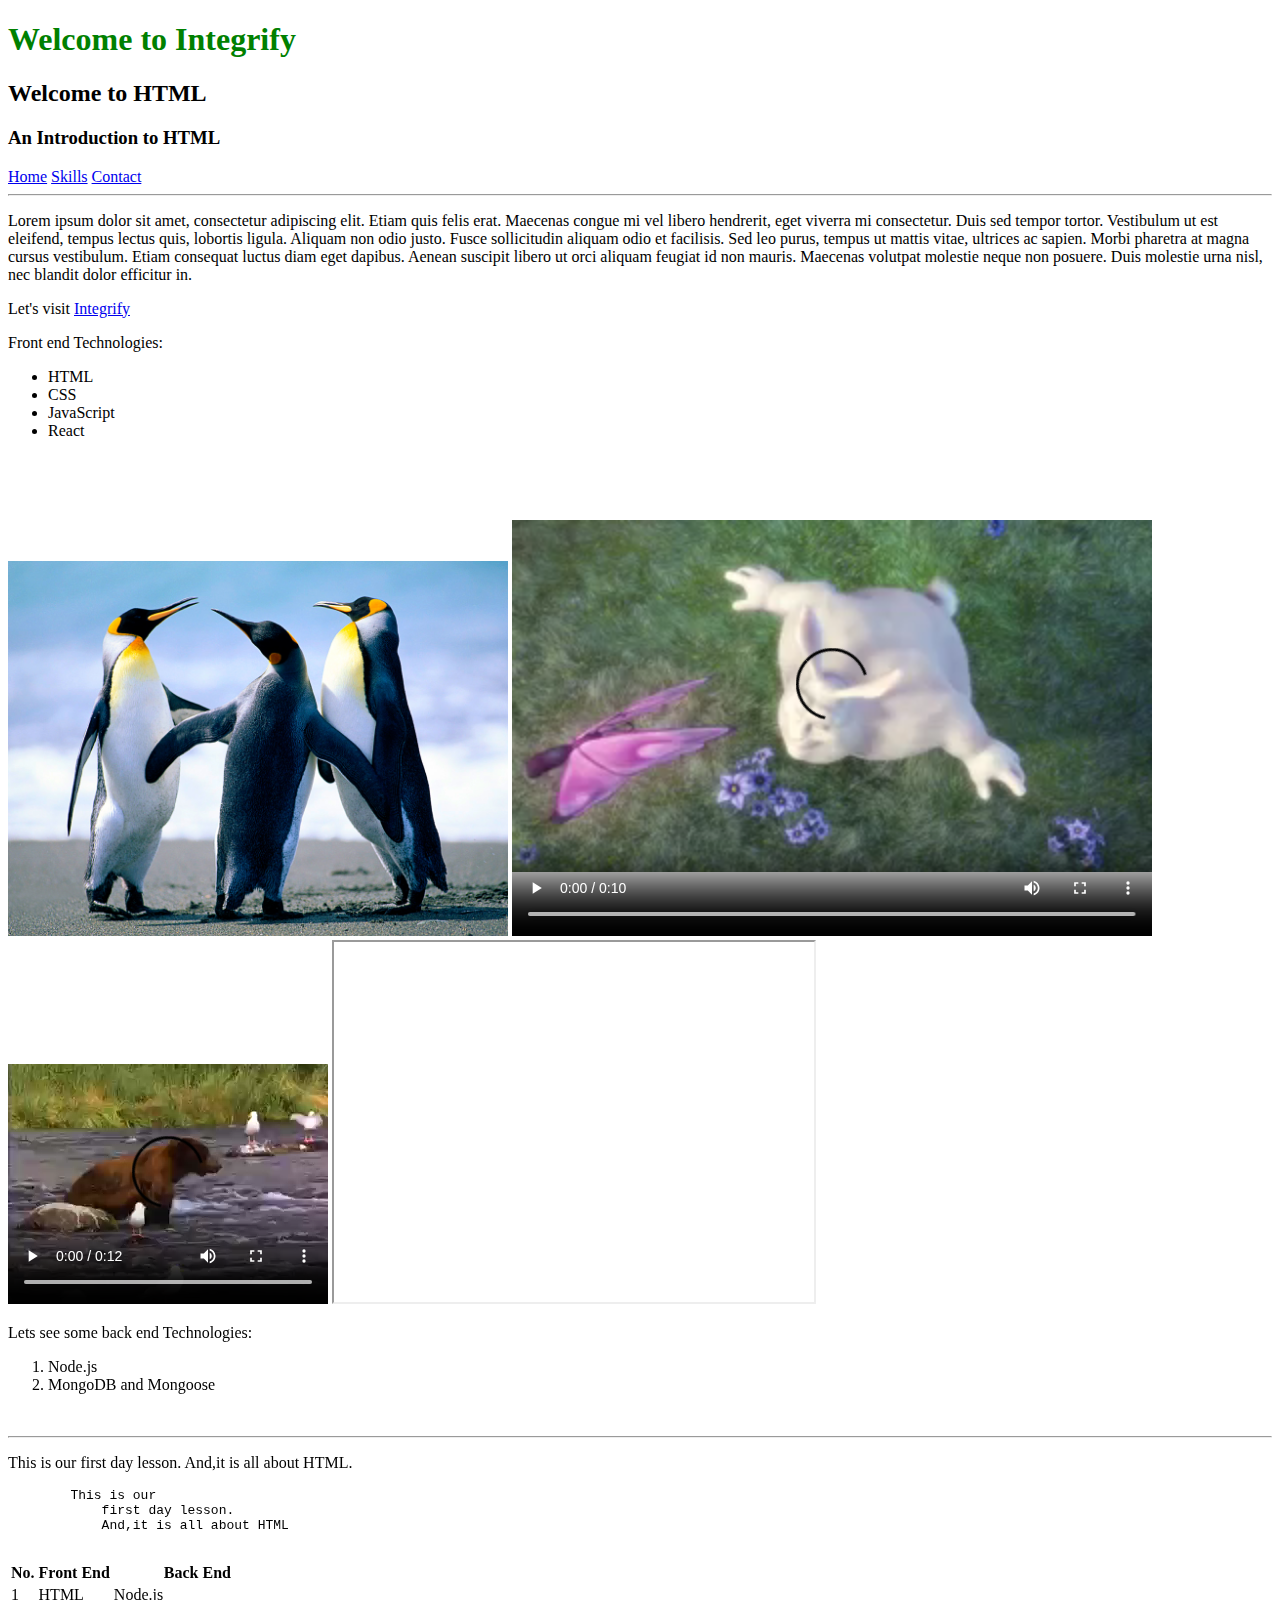
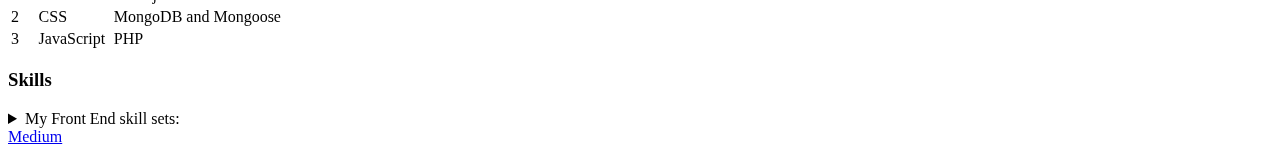
==== index.html @ d7bcf759 "first commit" ====
<!-- This is our first lesson in Integrify
and it is all about HTML
This is an HTML Element
-->
<!DOCTYPE html>
<html lang="en-us">
    <head>
        <meta charset="UTF-8">
        <title>Introduction HTML</title>
        <link rel="stylesheet" href="./css/style.css">
        <link rel="stylesheet" href="https://use.fontawesome.com/releases/v5.2.0/css/all.css" integrity="sha384-hWVjflwFxL6sNzntih27bfxkr27PmbbK/iSvJ+a4+0owXq79v+lsFkW54bOGbiDQ" crossorigin="anonymous">
    </head>
    <body>
        <header id="goup">
                <h1 id="first-head" class="title">Welcome to Integrify</h1>
                <h2 class="title">Welcome to HTML</h2>
                <h3 class="title">An Introduction to HTML</h3>
                <nav>
                    <a href="./index.html">Home</a>
                    <a href="./html/skills.html">Skills</a>
                    <a href="./html/contact.html">Contact</a>
                </nav>

        </header>
        <hr />
       <a href="#godown"><i class="fas fa-arrow-down"></i></a>
        <p>Lorem ipsum dolor sit amet, consectetur adipiscing elit. Etiam quis felis erat. Maecenas congue mi vel libero hendrerit, eget viverra mi consectetur. Duis sed tempor tortor. Vestibulum ut est eleifend, tempus lectus quis, lobortis ligula. Aliquam non odio justo. Fusce sollicitudin aliquam odio et facilisis. Sed leo purus, tempus ut mattis vitae, ultrices ac sapien. Morbi pharetra at magna cursus vestibulum. Etiam consequat luctus diam eget dapibus. Aenean suscipit libero ut orci aliquam feugiat id non mauris. Maecenas volutpat molestie neque non posuere. Duis molestie urna nisl, nec blandit dolor efficitur in.
        </p>
        <p>Let's visit <a href="http://www.integrify.fi/" target="_blank">Integrify</a></p>
        
    <p>Front end Technologies:</p>
        <ul>
            <li>HTML</li>
            <li>CSS</li>
            <li>JavaScript</li>
            <li>React</li>

        </ul>
<!--This how to display img in HTML-->
        <img src="./assets/images/penguins.jpg" alt="Penguin" width="500"/>
        <video width="640" height="480" controls autoplay>
            <source src="./assets/videos/rabit.mp4" type="video/mp4">
        </video>

        <video width="320" height="240" controls autoplay>
            <source src="./assets/videos/bear.mp4" type="video/mp4">
        </video>

        <iframe 
        width="480" 
        height="360" 
        src="https://www.youtube.com/embed/Nc16qeGBtMU"
        allow="autoplay; encrypted-media"
        allowfullscreen></iframe>

    <p>Lets see some back end Technologies:</p>
    <ol>
        <li>Node.js</li>
        <li>MongoDB and Mongoose</li>
    </ol>

<br />
<hr />

<p>This is our 
        first day lesson.
        And,it is all about HTML.
    </p>

    
    <pre>
        This is our 
            first day lesson.
            And,it is all about HTML 
        </pre>

    <table>
        <thead>
            <tr>
                <th>No.</th>
                <th>Front End</th>
                <th>Back End</th>
            </tr>
        </thead>
        <tbody>
            <tr>
                <td>1</td>
                <td>HTML</td>
                <td>Node.js</td>
            </tr>
            <tr>
                <td>2</td>
                <td>CSS</td>
                <td>MongoDB and Mongoose</td>
            </tr>
            <tr>
                <td>3</td>
                <td>JavaScript</td>
                <td>PHP</td>
            </tr>

        </tbody>

    </table>

<h3 id="godown">Skills</h3>
    <details>
        <summary>
            My Front End skill sets:
        </summary>
        <ul>
            <li>HTML</li>
            <li>CSS</li>
            <li>JavaScript</li>
        </ul>
        
    </details>
<a href="#goup"><i class="fas fa-arrow-up"></i></a>
<footer>
        <nav>
                <a href=""><i class="fab fa-facebook-f"></i></a>
                <a href="#"><i class="fab fa-github"></i></a>
                <a href="#"><i class="fab fa-linkedin"></i></a>
                <a href="https://medium.com/">Medium</a>
            </nav>
            
</footer>
    </body>

</html>
---- css/style.css ----
h1{
    color:green;
}
.fa-facebook{
    font-size: 50px;
    color:#3b5998;
}
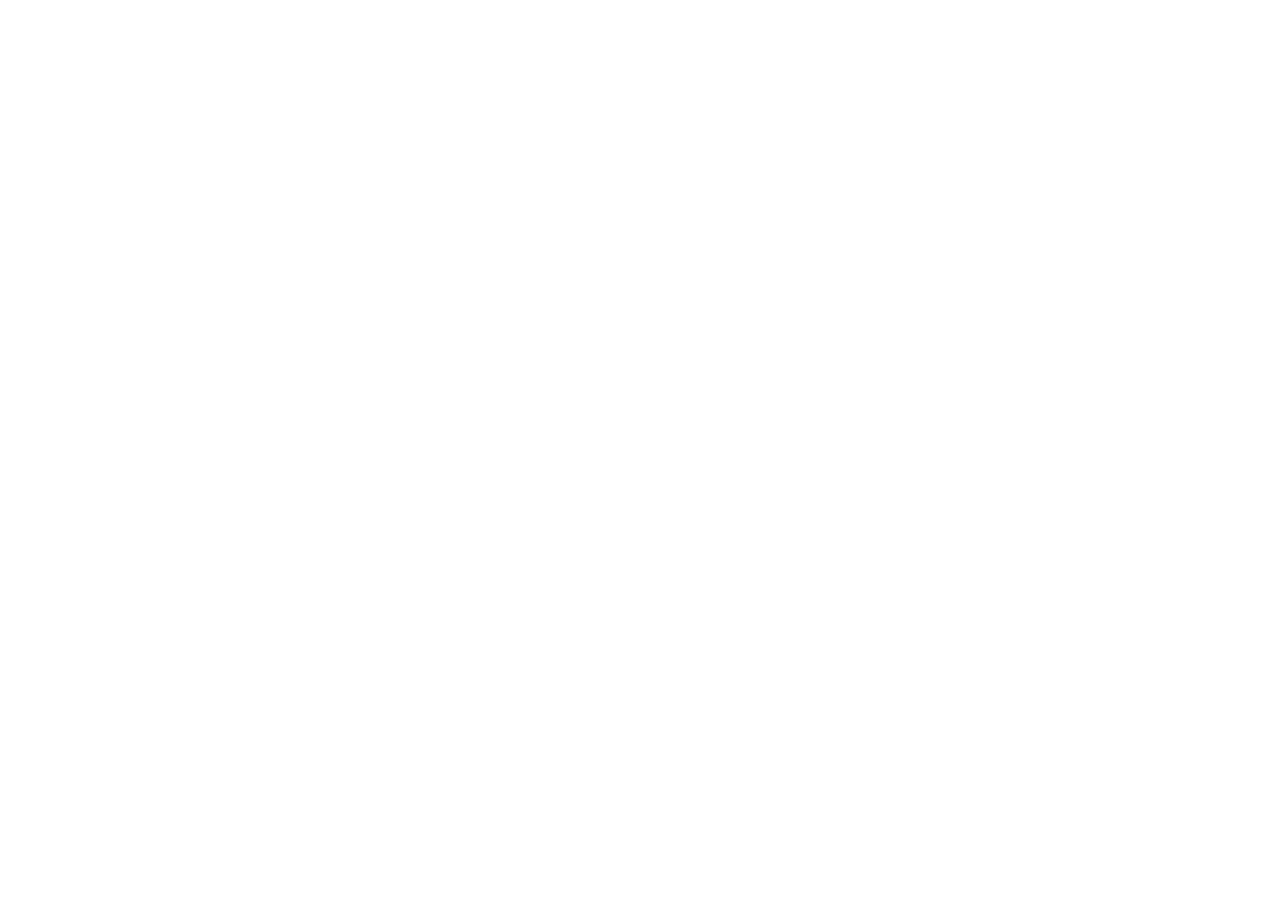
==== commit 92710c03: "project inital setup- created folder structure" ====
--- a/index.html
+++ b/index.html
@@ -1,130 +1,13 @@
-<!-- This is our first lesson in Integrify
-and it is all about HTML
-This is an HTML Element
--->
 <!DOCTYPE html>
-<html lang="en-us">
-    <head>
-        <meta charset="UTF-8">
-        <title>Introduction HTML</title>
-        <link rel="stylesheet" href="./css/style.css">
-        <link rel="stylesheet" href="https://use.fontawesome.com/releases/v5.2.0/css/all.css" integrity="sha384-hWVjflwFxL6sNzntih27bfxkr27PmbbK/iSvJ+a4+0owXq79v+lsFkW54bOGbiDQ" crossorigin="anonymous">
-    </head>
-    <body>
-        <header id="goup">
-                <h1 id="first-head" class="title">Welcome to Integrify</h1>
-                <h2 class="title">Welcome to HTML</h2>
-                <h3 class="title">An Introduction to HTML</h3>
-                <nav>
-                    <a href="./index.html">Home</a>
-                    <a href="./html/skills.html">Skills</a>
-                    <a href="./html/contact.html">Contact</a>
-                </nav>
-
-        </header>
-        <hr />
-       <a href="#godown"><i class="fas fa-arrow-down"></i></a>
-        <p>Lorem ipsum dolor sit amet, consectetur adipiscing elit. Etiam quis felis erat. Maecenas congue mi vel libero hendrerit, eget viverra mi consectetur. Duis sed tempor tortor. Vestibulum ut est eleifend, tempus lectus quis, lobortis ligula. Aliquam non odio justo. Fusce sollicitudin aliquam odio et facilisis. Sed leo purus, tempus ut mattis vitae, ultrices ac sapien. Morbi pharetra at magna cursus vestibulum. Etiam consequat luctus diam eget dapibus. Aenean suscipit libero ut orci aliquam feugiat id non mauris. Maecenas volutpat molestie neque non posuere. Duis molestie urna nisl, nec blandit dolor efficitur in.
-        </p>
-        <p>Let's visit <a href="http://www.integrify.fi/" target="_blank">Integrify</a></p>
-        
-    <p>Front end Technologies:</p>
-        <ul>
-            <li>HTML</li>
-            <li>CSS</li>
-            <li>JavaScript</li>
-            <li>React</li>
-
-        </ul>
-<!--This how to display img in HTML-->
-        <img src="./assets/images/penguins.jpg" alt="Penguin" width="500"/>
-        <video width="640" height="480" controls autoplay>
-            <source src="./assets/videos/rabit.mp4" type="video/mp4">
-        </video>
-
-        <video width="320" height="240" controls autoplay>
-            <source src="./assets/videos/bear.mp4" type="video/mp4">
-        </video>
-
-        <iframe 
-        width="480" 
-        height="360" 
-        src="https://www.youtube.com/embed/Nc16qeGBtMU"
-        allow="autoplay; encrypted-media"
-        allowfullscreen></iframe>
-
-    <p>Lets see some back end Technologies:</p>
-    <ol>
-        <li>Node.js</li>
-        <li>MongoDB and Mongoose</li>
-    </ol>
-
-<br />
-<hr />
-
-<p>This is our 
-        first day lesson.
-        And,it is all about HTML.
-    </p>
-
-    
-    <pre>
-        This is our 
-            first day lesson.
-            And,it is all about HTML 
-        </pre>
-
-    <table>
-        <thead>
-            <tr>
-                <th>No.</th>
-                <th>Front End</th>
-                <th>Back End</th>
-            </tr>
-        </thead>
-        <tbody>
-            <tr>
-                <td>1</td>
-                <td>HTML</td>
-                <td>Node.js</td>
-            </tr>
-            <tr>
-                <td>2</td>
-                <td>CSS</td>
-                <td>MongoDB and Mongoose</td>
-            </tr>
-            <tr>
-                <td>3</td>
-                <td>JavaScript</td>
-                <td>PHP</td>
-            </tr>
-
-        </tbody>
-
-    </table>
-
-<h3 id="godown">Skills</h3>
-    <details>
-        <summary>
-            My Front End skill sets:
-        </summary>
-        <ul>
-            <li>HTML</li>
-            <li>CSS</li>
-            <li>JavaScript</li>
-        </ul>
-        
-    </details>
-<a href="#goup"><i class="fas fa-arrow-up"></i></a>
-<footer>
-        <nav>
-                <a href=""><i class="fab fa-facebook-f"></i></a>
-                <a href="#"><i class="fab fa-github"></i></a>
-                <a href="#"><i class="fab fa-linkedin"></i></a>
-                <a href="https://medium.com/">Medium</a>
-            </nav>
-            
-</footer>
-    </body>
-
-</html>
+<html>
+<head>
+  <meta charset="utf-8" />
+  <meta http-equiv="X-UA-Compatible" content="IE=edge">
+  <title>Business Webssite</title>
+  <meta name="viewport" content="width=device-width, initial-scale=1">
+  <link rel="stylesheet" type="text/css" media="screen" href="./css/style.css" />
+</head>
+<body>
+  
+</body>
+</html>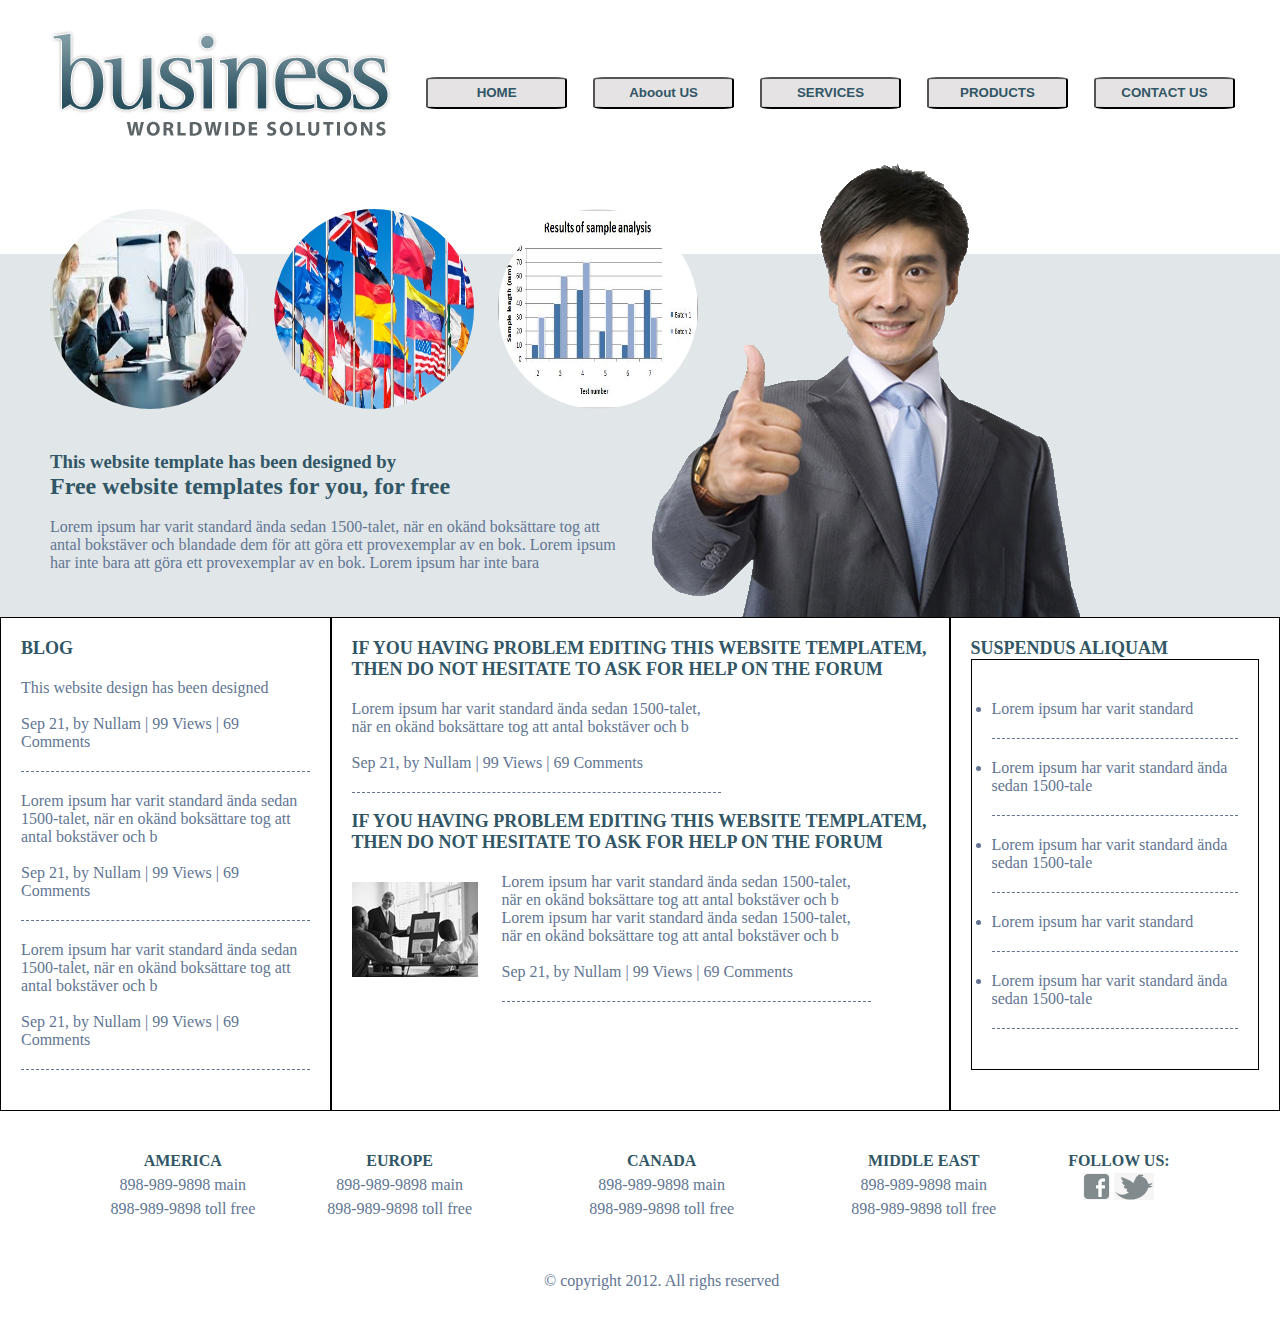
==== commit 8c765da6: "submit" ====
--- a/index.html
+++ b/index.html
@@ -6,8 +6,118 @@
   <title>Business Webssite</title>
   <meta name="viewport" content="width=device-width, initial-scale=1">
   <link rel="stylesheet" type="text/css" media="screen" href="./css/style.css" />
+  <link rel="stylesheet" href="https://cdnjs.cloudflare.com/ajax/libs/font-awesome/4.7.0/css/font-awesome.css">
 </head>
-<body>
-  
+<body>  
+  <header class="header-container">
+    <img src="./assets/logo.jpg" alt="Logo" srcset="">
+    <button class="header-nav" >HOME</button>
+    <button class="header-nav">Aboout US</button>
+    <button class="header-nav">SERVICES</button>
+    <button class="header-nav">PRODUCTS</button>
+    <button class="header-nav">CONTACT US</button> 
+  </header>   
+  <!--image section-->
+  <section class="image-section">
+    <div class="part1">
+        <div>
+            <img src="./assets/Meeting.jpeg" alt="" srcset="">
+            <img src="./assets/Flags.jpg" alt="" srcset="">
+            <img src="./assets/Chart.jpg" alt="" srcset="">
+        </div>
+        <div class="part1-text">
+            <h3>This website template has been designed by</h3>
+            <h2>Free website templates for you, for free</h2>
+            <br/>
+            <p>
+                Lorem ipsum har varit standard ända sedan 1500-talet, när en 
+                okänd boksättare tog att antal bokstäver och blandade dem för 
+                att göra ett provexemplar av en bok. Lorem ipsum har inte bara
+                att göra ett provexemplar av en bok. Lorem ipsum har inte bara
+            </p>
+        </div>
+    </div>    
+    <div class="smilingMan">
+      <img src="./assets/smiling-man.png" alt="" srcset="">
+    </div>
+  </section>
+  <!--center section-->
+  <section class="text-section">
+      <div class="item2">
+        <h2>BLOG</h2>
+        <p>
+          This website design has been designed <br /> <br />
+          <span>Sep 21, by Nullam | 99 Views | 69 Comments</span>          
+        </p>
+
+        <p>
+            Lorem ipsum har varit standard ända sedan 1500-talet, när en 
+            okänd boksättare tog att antal bokstäver och b  <br /> <br />
+          <span>Sep 21, by Nullam | 99 Views | 69 Comments</span>          
+        </p>
+        <p>
+            Lorem ipsum har varit standard ända sedan 1500-talet, när en 
+            okänd boksättare tog att antal bokstäver och b  <br /> <br />
+          <span>Sep 21, by Nullam | 99 Views | 69 Comments</span>          
+        </p>
+      </div>
+      <div class="item1">
+          <h2>IF YOU HAVING PROBLEM EDITING THIS WEBSITE TEMPLATEM, THEN DO NOT HESITATE TO ASK FOR HELP ON THE FORUM</h2>
+          <p>
+              Lorem ipsum har varit standard ända sedan 1500-talet, när en 
+              okänd boksättare tog att antal bokstäver och b <br /> <br />
+            <span>Sep 21, by Nullam | 99 Views | 69 Comments</span>          
+          </p>
+          <br />
+          <br />
+          <h2>IF YOU HAVING PROBLEM EDITING THIS WEBSITE TEMPLATEM, THEN DO NOT HESITATE TO ASK FOR HELP ON THE FORUM</h2>
+          <img src="./assets/discussing.jpg" alt="" srcset="">
+          <p>
+              Lorem ipsum har varit standard ända sedan 1500-talet, när en 
+              okänd boksättare tog att antal bokstäver och b Lorem ipsum har varit standard ända sedan 1500-talet, när en 
+              okänd boksättare tog att antal bokstäver och b<br /> <br />
+            <span>Sep 21, by Nullam | 99 Views | 69 Comments</span>          
+          </p>
+      </div>
+      <div class="item3">
+          <h2>SUSPENDUS ALIQUAM</h2>
+          <div>
+            <ul>
+                <li>Lorem ipsum har varit standard</li>
+                <li>Lorem ipsum har varit standard ända sedan 1500-tale</li>
+                <li>Lorem ipsum har varit standard ända sedan 1500-tale</li>
+                <li>Lorem ipsum har varit standard</li>
+                <li>Lorem ipsum har varit standard ända sedan 1500-tale</li>
+            </ul>
+          </div>          
+      </div>
+  </section>
+  <footer>
+      <div>
+        <h1>AMERICA</h1>
+         <P>898-989-9898 main</P>
+         <P>898-989-9898 toll free</P>
+      </div>
+      <div>
+          <h1>EUROPE</h1>
+          <P>898-989-9898 main</P>
+          <P>898-989-9898 toll free</P>
+      </div>
+      <div><h1>CANADA</h1>
+        <P>898-989-9898 main</P>
+        <P>898-989-9898 toll free</P>
+        <br />
+        <br />
+        <p>&#xA9 copyright 2012. All righs reserved </p>
+      </div>
+      <div><h1>MIDDLE EAST</h1>
+        <P>898-989-9898 main</P>
+        <P>898-989-9898 toll free</P></div>
+      <div>
+          <h1>FOLLOW US: </h1>
+          <img src="./assets/fb-icon.gif" alt="" srcset="">
+          <img src="./assets/twitter-icon.gif" alt="">
+      </div>
+  </footer>
 </body>
 </html>--- a/css/style.css
+++ b/css/style.css
@@ -1,7 +1,161 @@
-h1{
-    color:green;
+
+/*--------------------------
+---------------------main-------------------------*/
+ * {
+  box-sizing: border-box;
+  margin:0;
+  padding:0;
+ } 
+
+ h1, h2, h3 {
+   color: #315665;
+   font-weight: bold;
+ }
+ 
+ p, li{
+  color: #617592;
+ }
+/*--------------------------
+---------------------header-------------------------*/
+
+  .header-container {
+      display: flex; /* or inline-flex */
+      display: -webkit-flex;
+      justify-content: space-around; 
+  }
+
+  header button{
+    width: 11%;
+    height: 32px;
+    margin-top: 6%;
+    margin-left: -5%;
+    border-radius: 8%;
+    background: #E5E3E4;
+    color: #315665;
+    font-weight: bold;
+  }
+
+  button:hover  {
+    background: #315665;
+    color: white;
+  }
+
+  .image-section {
+    display: flex; /* or inline-flex */
+    display: -webkit-flex;
+    background: #E1E6E9;
+    margin-top: 110px;
+    justify-content: flex-start;
+    position: relative;
+  }
+
+  .part1 {
+    display: flex;
+    flex-direction: column;
+    align-items: flex-start;
+    max-width: 65%;
+    margin-left: 50px;
+  }
+
+  .part1-text {
+    width: 70%;
+    margin-top: 38px;
+    margin-bottom: 45px;
+  }
+
+  .part1 img {
+    max-width: 200px;
+    height: 200px;
+    border-radius: 50%;
+    margin-right: 20px;
+    margin-top: -45px;
+
+  }
+
+  .smilingMan {
+    position: absolute;
+    margin-top: -103px;
+    margin-left: 636px;
+  }
+
+  .text-section {
+    display: flex;            
+  }
+
+  .text-section h2 {
+    font-size: 18px;
+  }
+
+  .text-section p {
+    border-bottom: 1px dashed;
+    padding: 20px 0;
+  }
+
+  .text-section div {
+    padding: 20px 20px 40px 20px;
+    border: 1px solid;
+  }
+
+  .item1 {
+    -webkit-flex: 2;
+    flex: 2;
 }
-.fa-facebook{
-    font-size: 50px;
-    color:#3b5998;
-}+
+.item2 {
+    -webkit-flex: 1;
+    flex: 1;
+}
+
+.item3 {
+    -webkit-flex: 1;
+    flex: 1;
+}
+
+.item1 img {
+  
+}
+
+.item3 li {
+  border-bottom: 1px dashed;
+  padding: 20px 0;
+}
+
+.item1 img {
+  margin-right: 20px;
+}
+
+.item1 p {
+  display: inline-block;
+  width: 64%;
+}
+
+
+/*--------------------------
+---------------------footer-------------------------*/
+
+footer {
+  display: flex; 
+  justify-content: space-evenly;
+  padding: 3%; 
+}
+
+footer div {
+  text-align: center;
+  line-height: 24px;
+}
+
+footer h1 {
+  font-size: 16px;
+}
+
+i {
+  font-size: 30px;
+}
+
+
+
+
+
+
+
+
